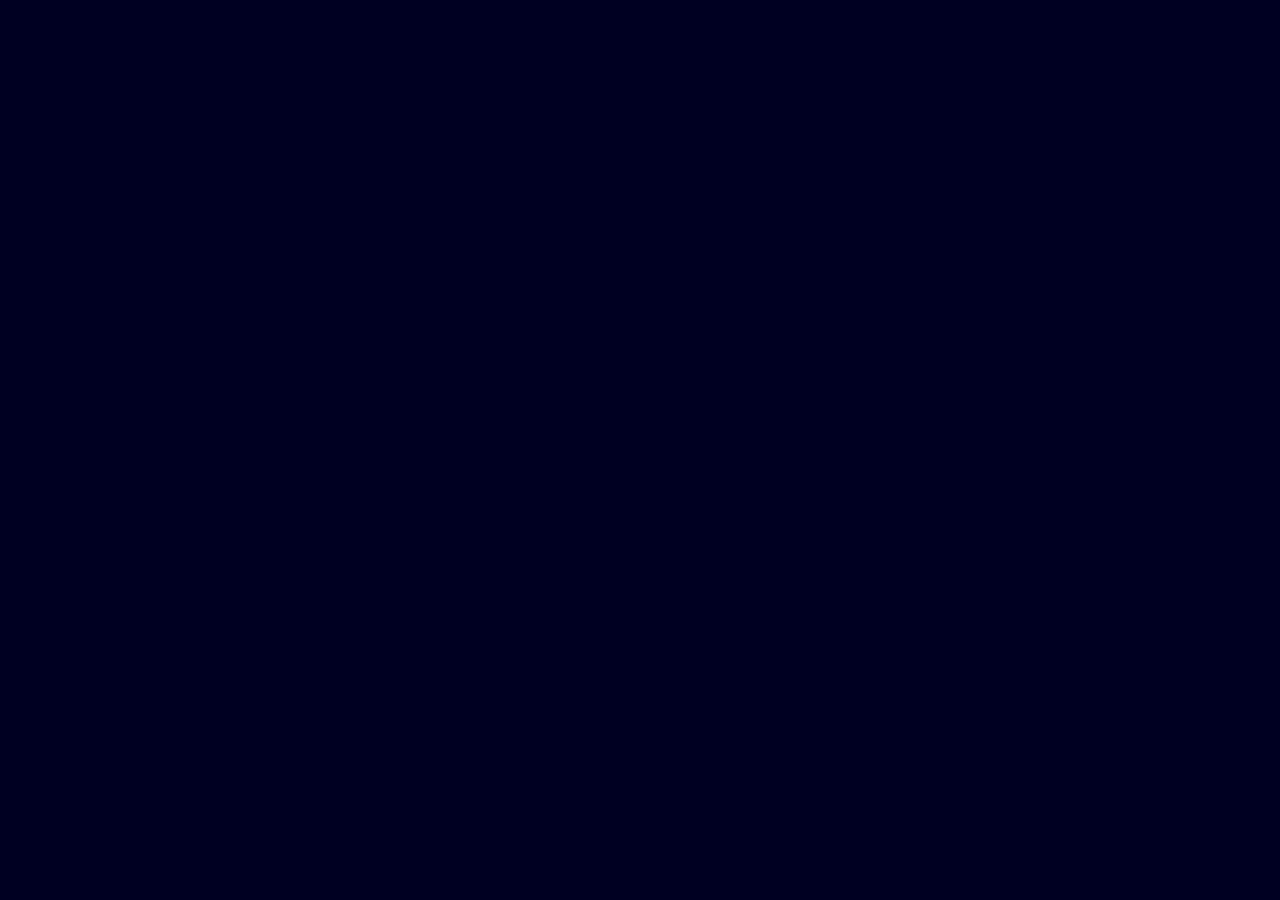
==== contact.html @ 75b98a10 "Mi primer commit del proyecto" ====
<!DOCTYPE html>
<html lang="en">

<head>
  <meta charset="utf-8">
  <meta content="width=device-width, initial-scale=1.0" name="viewport">

  <title>PhotoFolio Bootstrap Template - Contact</title>
  <meta content="" name="description">
  <meta content="" name="keywords">

  <!-- Favicons -->
  <link href="assets/img/favicon.png" rel="icon">
  <link href="assets/img/apple-touch-icon.png" rel="apple-touch-icon">

  <!-- Google Fonts -->
  <link rel="preconnect" href="https://fonts.googleapis.com">
  <link rel="preconnect" href="https://fonts.gstatic.com" crossorigin>
  <link href="https://fonts.googleapis.com/css2?family=Open+Sans:ital,wght@0,300;0,400;0,500;0,600;0,700;1,300;1,400;1,600;1,700&family=Inter:ital,wght@0,300;0,400;0,500;0,600;0,700;1,300;1,400;1,500;1,600;1,700&family=Cardo:ital,wght@0,400;0,700;1,400&display=swap" rel="stylesheet">

  <!-- Vendor CSS Files -->
  <link href="assets/vendor/bootstrap/css/bootstrap.min.css" rel="stylesheet">
  <link href="assets/vendor/bootstrap-icons/bootstrap-icons.css" rel="stylesheet">
  <link href="assets/vendor/swiper/swiper-bundle.min.css" rel="stylesheet">
  <link href="assets/vendor/glightbox/css/glightbox.min.css" rel="stylesheet">
  <link href="assets/vendor/aos/aos.css" rel="stylesheet">

  <!-- Template Main CSS File -->
  <link href="assets/css/main.css" rel="stylesheet">

  <!-- =======================================================
  * Template Name: PhotoFolio
  * Updated: Sep 18 2023 with Bootstrap v5.3.2
  * Template URL: https://bootstrapmade.com/photofolio-bootstrap-photography-website-template/
  * Author: BootstrapMade.com
  * License: https://bootstrapmade.com/license/
  ======================================================== -->
</head>

<body>

  <!-- ======= Header ======= -->
  <header id="header" class="header d-flex align-items-center fixed-top">
    <div class="container-fluid d-flex align-items-center justify-content-between">

      <a href="index.html" class="logo d-flex align-items-center  me-auto me-lg-0">
        <!-- Uncomment the line below if you also wish to use an image logo -->
        <!-- <img src="assets/img/logo.png" alt=""> -->
        <i class="bi bi-camera"></i>
        <h1>PhotoFolio</h1>
      </a>

      <nav id="navbar" class="navbar">
        <ul>
          <li><a href="index.html">Home</a></li>
          <li><a href="about.html">About</a></li>
          <li class="dropdown"><a href="#"><span>Gallery</span></i></a>
           <!-- <ul>
              <li><a href="gallery.html">Nature</a></li>
              <li><a href="https://backoffice-app.pedidosya.com/#/bines">BackOffice</a></li>
              <li><a href="gallery.html">Architecture</a></li>
              <li><a href="gallery.html">Animals</a></li>
              <li><a href="gallery.html">Sports</a></li>
              <li><a href="gallery.html">Travel</a></li>
              <li class="dropdown"><a href="#"><span>Sub Menu</span> <i class="bi bi-chevron-down dropdown-indicator"></i></a>
                <ul>
                  <li><a href="#">Sub Menu 1</a></li>
                  <li><a href="#">Sub Menu 2</a></li>
                  <li><a href="#">Sub Menu 3</a></li>
                </ul>
              </li>
            </ul>
          </li> -->
          <li><a href="services.html">Services</a></li>
          <li><a href="contact.html" class="active">Contact</a></li>
        </ul>
      </nav><!-- .navbar -->

      <div class="header-social-links">
        <a href="#" class="twitter"><i class="bi bi-twitter"></i></a>
        <a href="#" class="facebook"><i class="bi bi-facebook"></i></a>
        <a href="#" class="instagram"><i class="bi bi-instagram"></i></a>
        <a href="#" class="linkedin"><i class="bi bi-linkedin"></i></i></a>
      </div>
      <i class="mobile-nav-toggle mobile-nav-show bi bi-list"></i>
      <i class="mobile-nav-toggle mobile-nav-hide d-none bi bi-x"></i>

    </div>
  </header><!-- End Header -->

  <main id="main" data-aos="fade" data-aos-delay="1500">

    <!-- ======= End Page Header ======= -->
    <div class="page-header d-flex align-items-center">
      <div class="container position-relative">
        <div class="row d-flex justify-content-center">
          <div class="col-lg-6 text-center">
            <h2>Contact</h2>
            <p>Odio et unde deleniti. Deserunt numquam exercitationem. Officiis quo odio sint voluptas consequatur ut a odio voluptatem. Sit dolorum debitis veritatis natus dolores. Quasi ratione sint. Sit quaerat ipsum dolorem.</p>

          </div>
        </div>
      </div>
    </div><!-- End Page Header -->

    <!-- ======= Contact Section ======= -->
    <section id="contact" class="contact">
      <div class="container">

        <div class="row gy-4 justify-content-center">

          <div class="col-lg-3">
            <div class="info-item d-flex">
              <i class="bi bi-geo-alt flex-shrink-0"></i>
              <div>
                <h4>Location:</h4>
                <p>A108 Adam Street, New York, NY 535022</p>
              </div>
            </div>
          </div><!-- End Info Item -->

          <div class="col-lg-3">
            <div class="info-item d-flex">
              <i class="bi bi-envelope flex-shrink-0"></i>
              <div>
                <h4>Email:</h4>
                <p>info@example.com</p>
              </div>
            </div>
          </div><!-- End Info Item -->

          <div class="col-lg-3">
            <div class="info-item d-flex">
              <i class="bi bi-phone flex-shrink-0"></i>
              <div>
                <h4>Call:</h4>
                <p>+1 5589 55488 55</p>
              </div>
            </div>
          </div><!-- End Info Item -->

        </div>

        <div class="row justify-content-center mt-4">

          <div class="col-lg-9">
            <form action="forms/contact.php" method="post" role="form" class="php-email-form">
              <div class="row">
                <div class="col-md-6 form-group">
                  <input type="text" name="name" class="form-control" id="name" placeholder="Your Name" required>
                </div>
                <div class="col-md-6 form-group mt-3 mt-md-0">
                  <input type="email" class="form-control" name="email" id="email" placeholder="Your Email" required>
                </div>
              </div>
              <div class="form-group mt-3">
                <input type="text" class="form-control" name="subject" id="subject" placeholder="Subject" required>
              </div>
              <div class="form-group mt-3">
                <textarea class="form-control" name="message" rows="5" placeholder="Message" required></textarea>
              </div>
              <div class="my-3">
                <div class="loading">Loading</div>
                <div class="error-message"></div>
                <div class="sent-message">Your message has been sent. Thank you!</div>
              </div>
              <div class="text-center"><button type="submit">Send Message</button></div>
            </form>
          </div><!-- End Contact Form -->

        </div>

      </div>
    </section><!-- End Contact Section -->

  </main><!-- End #main -->

  <!-- ======= Footer ======= -->
  <footer id="footer" class="footer">
    <div class="container">
      <div class="copyright">
        &copy; Copyright <strong><span>PhotoFolio</span></strong>. All Rights Reserved
      </div>
      <div class="credits">
        <!-- All the links in the footer should remain intact. -->
        <!-- You can delete the links only if you purchased the pro version. -->
        <!-- Licensing information: https://bootstrapmade.com/license/ -->
        <!-- Purchase the pro version with working PHP/AJAX contact form: https://bootstrapmade.com/photofolio-bootstrap-photography-website-template/ -->
        Designed by <a href="https://bootstrapmade.com/">BootstrapMade</a>
      </div>
    </div>
  </footer><!-- End Footer -->

  <a href="#" class="scroll-top d-flex align-items-center justify-content-center"><i class="bi bi-arrow-up-short"></i></a>

  <div id="preloader">
    <div class="line"></div>
  </div>

  <!-- Vendor JS Files -->
  <script src="assets/vendor/bootstrap/js/bootstrap.bundle.min.js"></script>
  <script src="assets/vendor/swiper/swiper-bundle.min.js"></script>
  <script src="assets/vendor/glightbox/js/glightbox.min.js"></script>
  <script src="assets/vendor/aos/aos.js"></script>
  <script src="assets/vendor/php-email-form/validate.js"></script>

  <!-- Template Main JS File -->
  <script src="assets/js/main.js"></script>

</body>

</html>
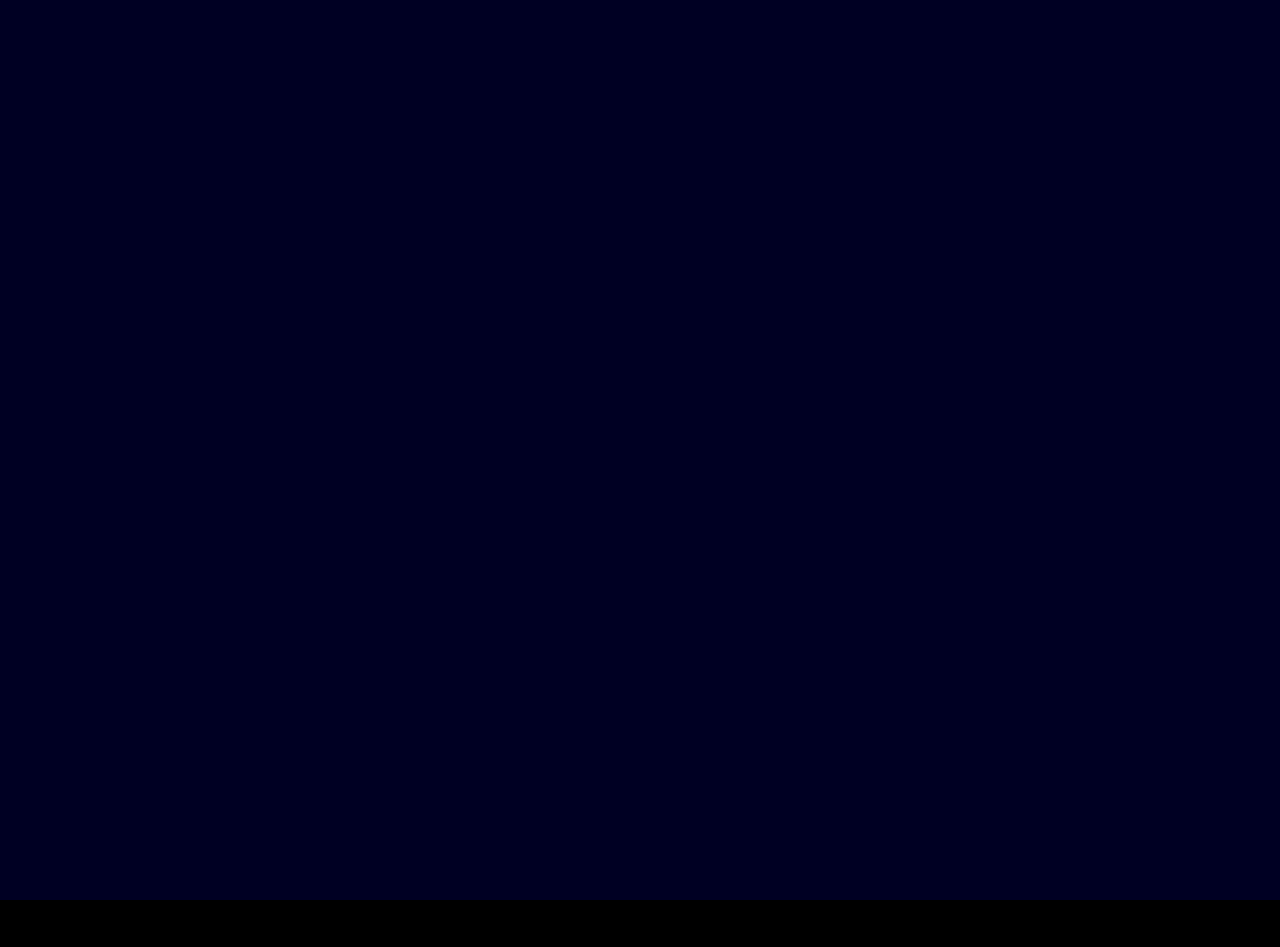
==== commit c6055a52: "Registro del Form con Api" ====
--- a/contact.html
+++ b/contact.html
@@ -207,6 +207,149 @@
   <!-- Template Main JS File -->
   <script src="assets/js/main.js"></script>
 
+  <p>Sheets API Quickstart</p>
+
+    <!--Add buttons to initiate auth sequence and sign out-->
+    <button id="authorize_button" onclick="handleAuthClick()">Authorize</button>
+    <button id="signout_button" onclick="handleSignoutClick()">Sign Out</button>
+
+    <pre id="content" style="white-space: pre-wrap;"></pre>
+
+    <script type="text/javascript">
+      /* exported gapiLoaded */
+      /* exported gisLoaded */
+      /* exported handleAuthClick */
+      /* exported handleSignoutClick */
+
+      // TODO(developer): Set to client ID and API key from the Developer Console
+      const CLIENT_ID = '660889680439-28dnq2tvev78g8k28v0hl56h5ff2roh9.apps.googleusercontent.com';
+      const API_KEY = 'AIzaSyC1XaKSr7poUc0F3JEBV_WUzOeW-3euvRQ';
+
+      // Discovery doc URL for APIs used by the quickstart
+      const DISCOVERY_DOC = 'https://sheets.googleapis.com/$discovery/rest?version=v4';
+
+      // Authorization scopes required by the API; multiple scopes can be
+      // included, separated by spaces.
+      const SCOPES = 'https://www.googleapis.com/auth/spreadsheets.readonly';
+
+      let tokenClient;
+      let gapiInited = false;
+      let gisInited = false;
+
+      document.getElementById('authorize_button').style.visibility = 'hidden';
+      document.getElementById('signout_button').style.visibility = 'hidden';
+
+      /**
+       * Callback after api.js is loaded.
+       */
+      function gapiLoaded() {
+        gapi.load('client', initializeGapiClient);
+      }
+
+      /**
+       * Callback after the API client is loaded. Loads the
+       * discovery doc to initialize the API.
+       */
+      async function initializeGapiClient() {
+        await gapi.client.init({
+          apiKey: API_KEY,
+          discoveryDocs: [DISCOVERY_DOC],
+        });
+        gapiInited = true;
+        maybeEnableButtons();
+      }
+
+      /**
+       * Callback after Google Identity Services are loaded.
+       */
+      function gisLoaded() {
+        tokenClient = google.accounts.oauth2.initTokenClient({
+          client_id: CLIENT_ID,
+          scope: SCOPES,
+          callback: '', // defined later
+        });
+        gisInited = true;
+        maybeEnableButtons();
+      }
+
+      /**
+       * Enables user interaction after all libraries are loaded.
+       */
+      function maybeEnableButtons() {
+        if (gapiInited && gisInited) {
+          document.getElementById('authorize_button').style.visibility = 'visible';
+        }
+      }
+
+      /**
+       *  Sign in the user upon button click.
+       */
+      function handleAuthClick() {
+        tokenClient.callback = async (resp) => {
+          if (resp.error !== undefined) {
+            throw (resp);
+          }
+          document.getElementById('signout_button').style.visibility = 'visible';
+          document.getElementById('authorize_button').innerText = 'Refresh';
+          await listMajors();
+        };
+
+        if (gapi.client.getToken() === null) {
+          // Prompt the user to select a Google Account and ask for consent to share their data
+          // when establishing a new session.
+          tokenClient.requestAccessToken({prompt: 'consent'});
+        } else {
+          // Skip display of account chooser and consent dialog for an existing session.
+          tokenClient.requestAccessToken({prompt: ''});
+        }
+      }
+
+      /**
+       *  Sign out the user upon button click.
+       */
+      function handleSignoutClick() {
+        const token = gapi.client.getToken();
+        if (token !== null) {
+          google.accounts.oauth2.revoke(token.access_token);
+          gapi.client.setToken('');
+          document.getElementById('content').innerText = '';
+          document.getElementById('authorize_button').innerText = 'Authorize';
+          document.getElementById('signout_button').style.visibility = 'hidden';
+        }
+      }
+
+      /**
+       * Print the names and majors of students in a sample spreadsheet:
+       * https://docs.google.com/spreadsheets/d/1BxiMVs0XRA5nFMdKvBdBZjgmUUqptlbs74OgvE2upms/edit
+       */
+      async function listMajors() {
+        let response;
+        try {
+          // Fetch first 10 files
+          response = await gapi.client.sheets.spreadsheets.values.get({
+            spreadsheetId: '1BxiMVs0XRA5nFMdKvBdBZjgmUUqptlbs74OgvE2upms',
+            range: 'Class Data!A2:E',
+          });
+        } catch (err) {
+          document.getElementById('content').innerText = err.message;
+          return;
+        }
+        const range = response.result;
+        if (!range || !range.values || range.values.length == 0) {
+          document.getElementById('content').innerText = 'No values found.';
+          return;
+        }
+        // Flatten to string to display
+        const output = range.values.reduce(
+            (str, row) => `${str}${row[0]}, ${row[4]}\n`,
+            'Name, Major:\n');
+        document.getElementById('content').innerText = output;
+      }
+    </script>
+    <script async defer src="https://apis.google.com/js/api.js" onload="gapiLoaded()"></script>
+    <script async defer src="https://accounts.google.com/gsi/client" onload="gisLoaded()"></script>
+  
+
 </body>
 
 </html>